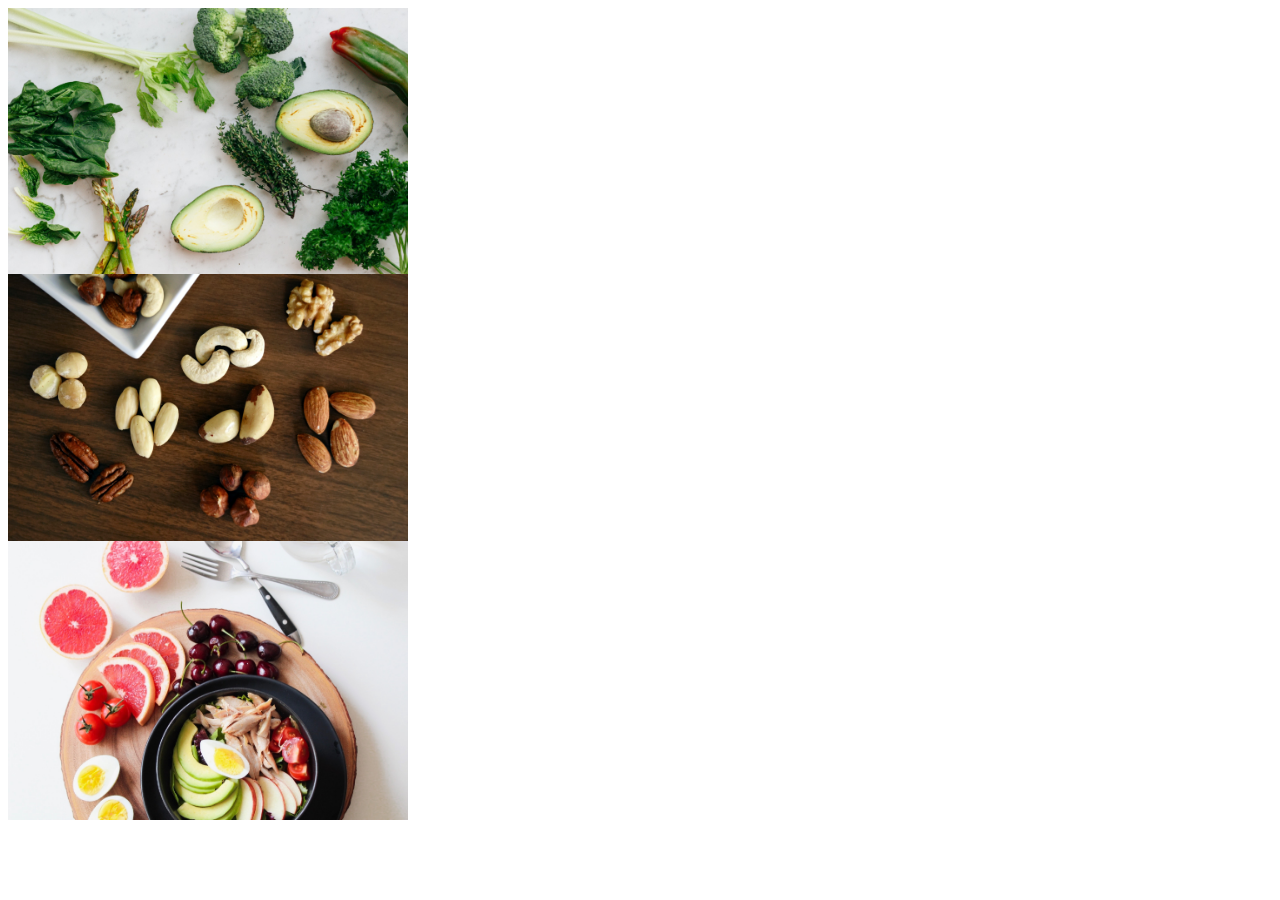
==== CSS/Image-hover text-overlay/index.html @ 04adabf0 "Initial commit" ====
<!DOCTYPE html>
<html lang="en">
<head>
    <meta charset="UTF-8">
    <meta name="viewport" content="width=device-width, initial-scale=1.0">
    <title>Document</title>
    <link rel="stylesheet" href="./style.css">
</head>
<body>
    <div class="image">
        <img class="image__img" src="./images/pexels-daria-shevtsova-4117545.jpg" alt="Bricks">
        <div class="image__overlay ">
            <div class="image__title">Bricks</div>
            <p class="image__description">
                Photo by Daria Shevtsova from Pexels.
            </p>
        </div>
    </div>
    <div class="image">
        <img class="image__img" src="./images/pexels-marta-branco-1295572.jpg" alt="Bricks">
        <div class="image__overlay  image__overlay--blur">
            <div class="image__title">Bricks</div>
            <p class="image__description">
                Photo by Trang Doan from Pexels.
            </p>
        </div>
    </div>
    <div class="image">
        <img class="image__img" src="./images/pexels-trang-doan-936611.jpg" alt="Bricks">
        <div class=" image__overlay  image__overlay--primary">
            <div class="image__title">Bricks</div>
            <p class="image__description">
                Photo by Marta Branco from Pexels.
            </p>
        </div>
    </div>
</body>
</html>
---- CSS/Image-hover text-overlay/style.css ----
.image {
    position: relative;
    width: 400px;
}

.image__img {
    display: block;
    width: 100%;
}

.image__overlay {
    position: absolute;
    top: 0;
    left: 0;
    width: 100%;
    height: 100%;
    background: rgba(0, 0, 0, 0.6);
    color: #ffffff;
    font-family: 'Quicksand', sans-serif;
    display: flex;
    flex-direction: column;
    align-items: center;
    justify-content: center;
    opacity: 0;
    transition: opacity 0.25s;
}

.image__overlay--blur {
    backdrop-filter: blur(5px);
}

.image__overlay--primary {
    background: #009578;
}

.image__overlay > * {
    transform: translateY(20px);
    transition: transform 0.25s;
}

.image__overlay:hover {
    opacity: 1;
}

.image__overlay:hover > * {
    transform: translateY(0);
}

.image__title {
    font-size: 2em;
    font-weight: bold;
}

.image__description {
    font-size: 1.25em;
    margin-top: 0.25em;
}
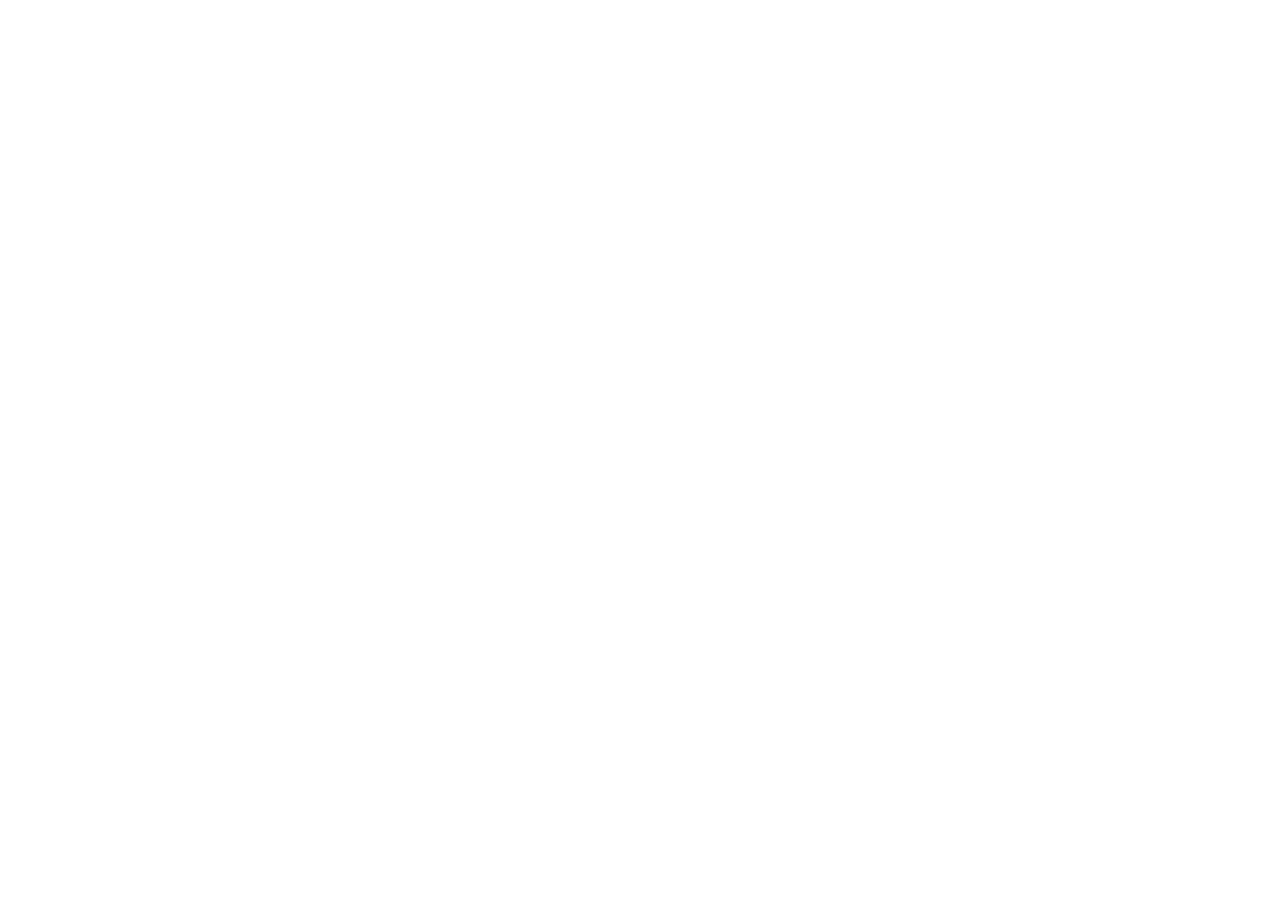
==== commit 6044977c: "Update index.html" ====
--- a/CSS/Image-hover text-overlay/index.html
+++ b/CSS/Image-hover text-overlay/index.html
@@ -8,7 +8,7 @@
 </head>
 <body>
     <div class="image">
-        <img class="image__img" src="./images/pexels-daria-shevtsova-4117545.jpg" alt="Bricks">
+        <img class="image__img" src="" alt="">
         <div class="image__overlay ">
             <div class="image__title">Bricks</div>
             <p class="image__description">
@@ -17,7 +17,7 @@
         </div>
     </div>
     <div class="image">
-        <img class="image__img" src="./images/pexels-marta-branco-1295572.jpg" alt="Bricks">
+        <img class="image__img" src="" alt="">
         <div class="image__overlay  image__overlay--blur">
             <div class="image__title">Bricks</div>
             <p class="image__description">
@@ -26,7 +26,7 @@
         </div>
     </div>
     <div class="image">
-        <img class="image__img" src="./images/pexels-trang-doan-936611.jpg" alt="Bricks">
+        <img class="image__img" src="" alt="">
         <div class=" image__overlay  image__overlay--primary">
             <div class="image__title">Bricks</div>
             <p class="image__description">
